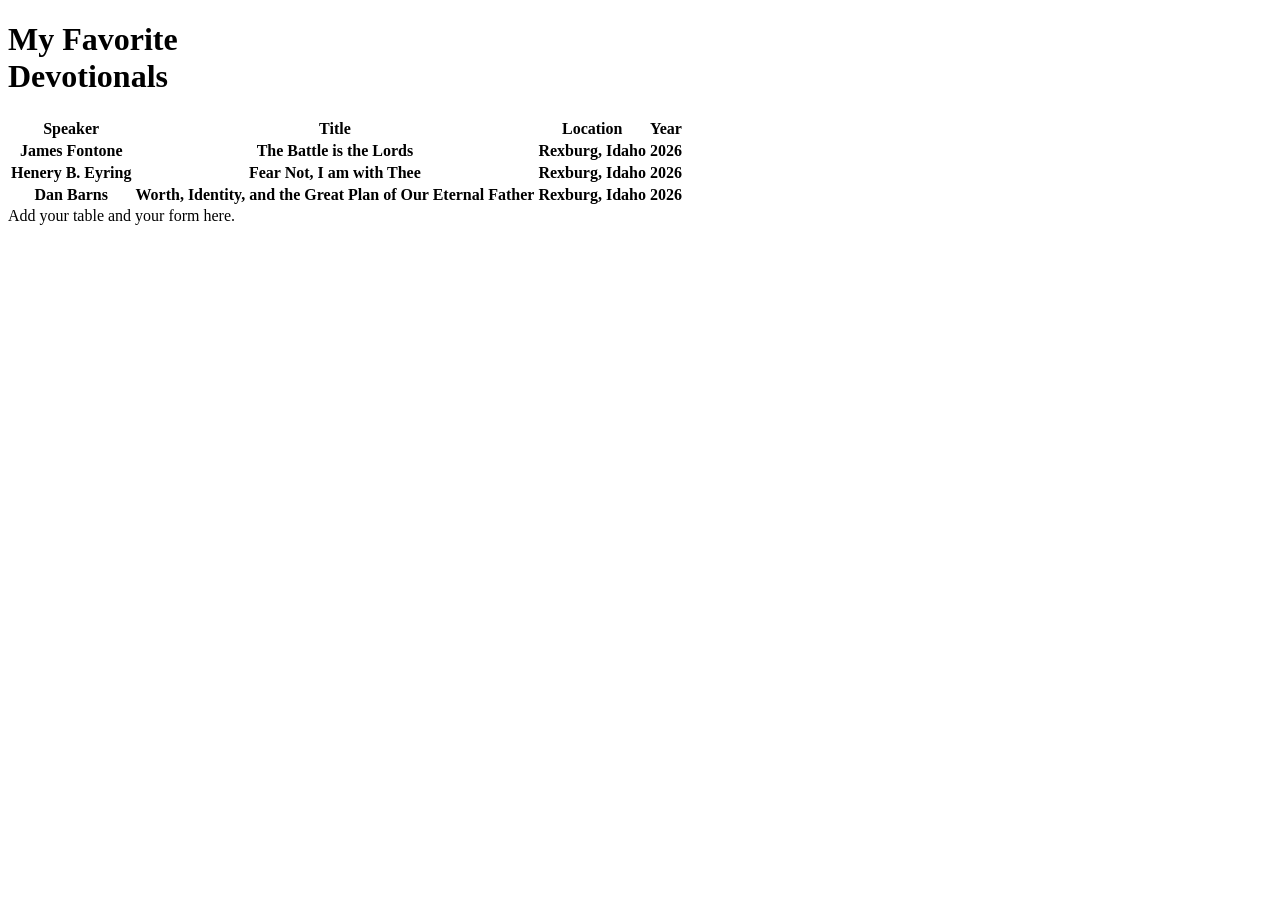
==== ice/favorite_devo/favorite_devo/favdevo.html @ 40363fc7 "Positioning_activity" ====
<!DOCTYPE html>
<html lang="en">
<head>
  <meta charset="UTF-8" />
  <meta name="viewport" content="width=device-width, initial-scale=1.0"/>
  <title>My Favorite Devotionals</title>
  <link rel="stylesheet" href="styles/styles.css" />
</head>
<body>
  <div class="container">
    <header class="header">
      <div class="header-image">
        <h1>My Favorite<br>Devotionals</h1>
      </div>
    </header>
    <main>
      <div class="content-box">
        <table> 
          <tr>
            <th>Speaker</th>
            <th>Title</th>
            <th>Location</th>
            <th>Year</th>
          </tr>
            <th>James Fontone</th>
           <th>The Battle is the Lords</th>
            <th>Rexburg, Idaho</th>
            <th>2026</th>
          <tr>
            <th>Henery B. Eyring</th>
            <th>Fear Not, I am with Thee</th>
            <th>Rexburg, Idaho</th>
            <th>2026</th>
          </tr>
          <tr>
            <th>Dan Barns</th>
            <th>Worth, Identity, and the Great Plan of Our Eternal Father</th>
            <th>Rexburg, Idaho</th>
            <th>2026</th>
          </tr>
        </table>
         Add your table and your form here.
      </div>
    </main>
  </div>
</body>
</html>
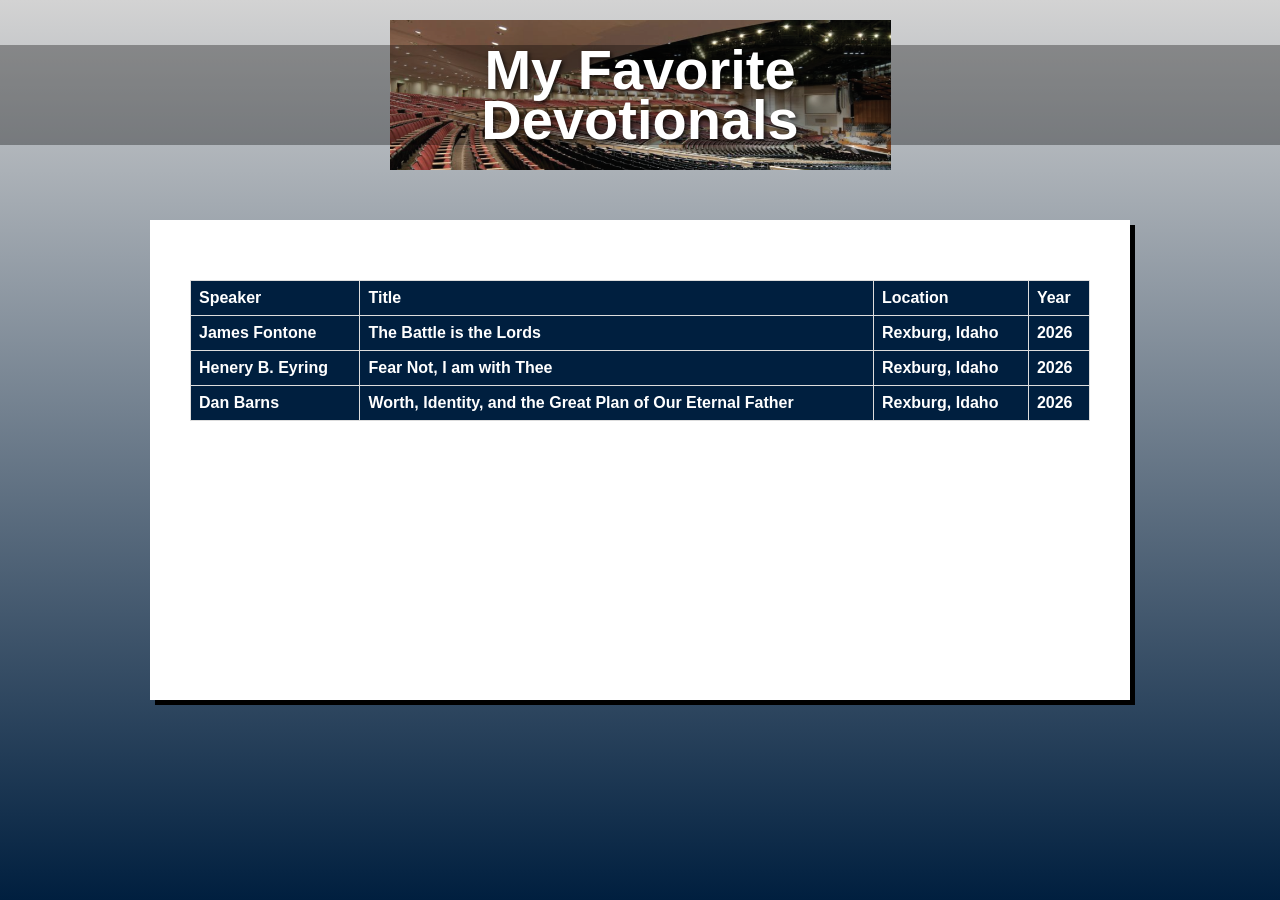
==== commit 6bce0696: "devo_table" ====
--- a/ice/favorite_devo/favorite_devo/favdevo.html
+++ b/ice/favorite_devo/favorite_devo/favdevo.html
@@ -39,7 +39,6 @@
             <th>2026</th>
           </tr>
         </table>
-         Add your table and your form here.
       </div>
     </main>
   </div>
--- a/ice/favorite_devo/favorite_devo/styles/styles.css
+++ b/ice/favorite_devo/favorite_devo/styles/styles.css
@@ -0,0 +1,64 @@
+body {
+  margin: 0;
+  height: 100%;
+  font-family: Arial, sans-serif;
+  background: linear-gradient(to bottom, #d3d3d3, #001f3f);
+  background-repeat: no-repeat; /* Just in case */
+  background-attachment: fixed;
+}
+
+.container {
+  text-align: center;
+}
+
+.header {
+  padding: 20px 0;
+}
+
+.header-image {
+  background-image: url('../images/icenter.png'); /* Replace with your image */
+  background-repeat: no-repeat;
+  background-position: center;
+  height: 150px;
+  display: flex;
+  flex-direction: column;
+  justify-content: center;
+  color: white;
+
+}
+
+.header-image h1 {
+  margin: 0;
+  line-height: 0.9;
+    font-size: 3.5em;
+  font-weight: bold;
+  text-shadow: 2px 2px 4px rgba(0, 0, 0, 0.7);
+  background: #00000055;
+}
+
+.content-box {
+  background-color: white;
+  margin: 30px auto;
+  width: 90%;
+  max-width: 900px;
+  padding: 40px;
+  box-shadow: 5px 5px 0px black;
+  min-height: 400px;
+}
+
+table{
+  width: 100%;
+  border-collapse: collapse;
+  margin: 20px 0;
+}
+
+th, td{
+  border: 1px solid #ddd;
+  padding: 8px;
+  text-align: left;
+}
+
+th{
+  background-color: #001f3f;
+  color: white;
+}
